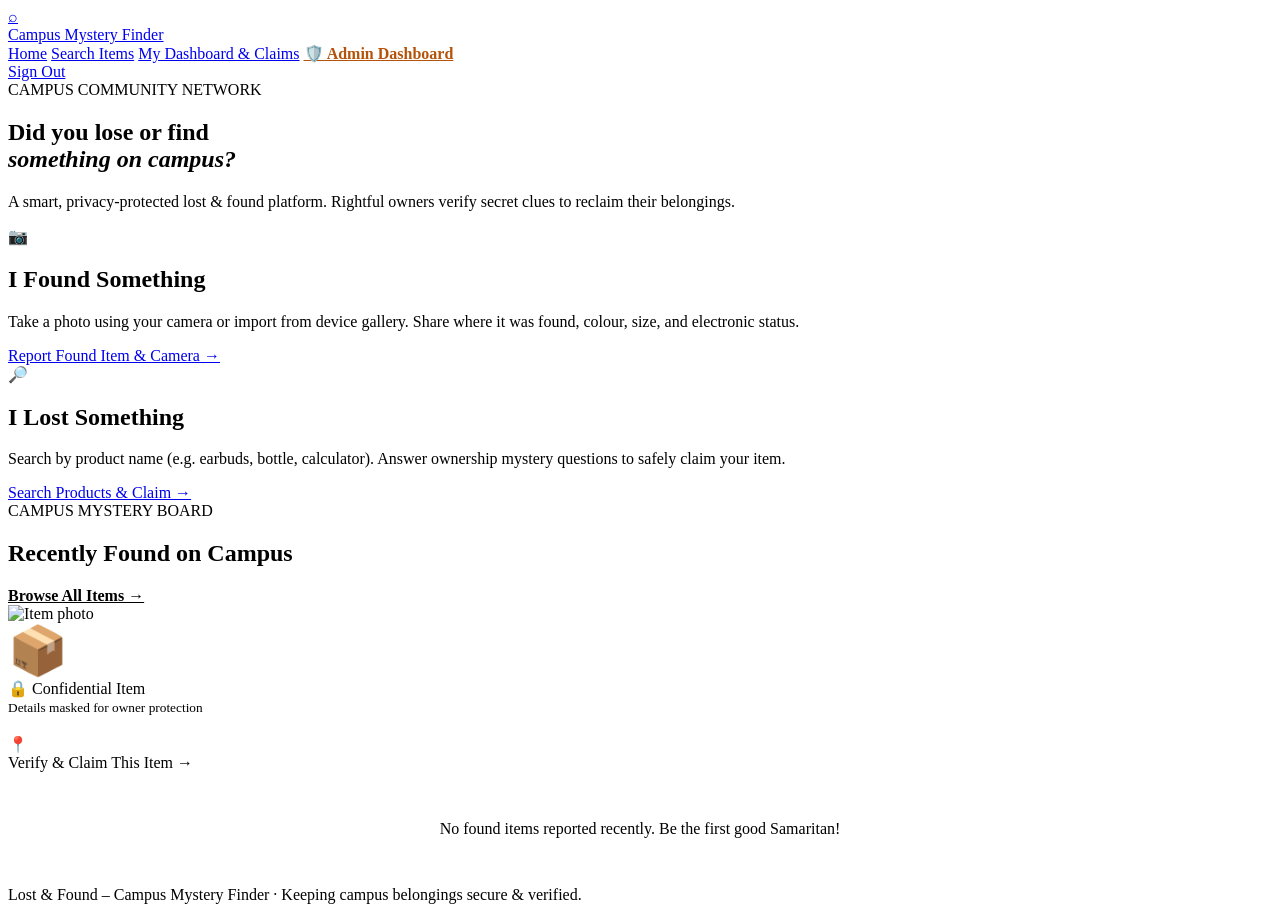
==== src/main/resources/templates/index.html @ d4fc5f44 "Initial commit - Campus Mystery Finder" ====
<!DOCTYPE html>
<html lang="en" xmlns:th="http://www.thymeleaf.org">
<head>
  <meta charset="UTF-8">
  <meta name="viewport" content="width=device-width, initial-scale=1.0">
  <title>Campus Mystery Finder · Did you lose or find something?</title>
  <link rel="stylesheet" th:href="@{/css/style.css}">
</head>
<body>

<header class="topbar">
  <a class="brand" href="/">
    <div class="brand-icon">⌕</div>
    <span>Campus Mystery Finder</span>
  </a>
  <div class="nav-links">
    <a href="/" class="active">Home</a>
    <a href="/search">Search Items</a>
    <a th:if="${currentUser != null && !currentUser.isAdmin()}" href="/student/dashboard">My Dashboard & Claims</a>
    <a th:if="${currentUser != null && currentUser.isAdmin()}" href="/admin/dashboard" style="color: #b45309; font-weight: 700;">🛡️ Admin Dashboard</a>
  </div>
  <div class="nav-user">
    <span th:if="${currentUser != null}" class="badge-role"
          th:classappend="${currentUser.isAdmin() ? 'admin' : 'student'}"
          th:text="${currentUser.isAdmin() ? 'ADMIN' : 'STUDENT'}">
    </span>
    <span th:if="${currentUser != null}" th:text="${currentUser.email}" style="font-size: 0.85rem; color: var(--text-muted);"></span>
    <a href="/logout" class="button outline sm">Sign Out</a>
  </div>
</header>

<div th:if="${success}" class="notice-bar success" th:text="${success}"></div>
<div th:if="${error}" class="notice-bar error" th:text="${error}"></div>

<main>
  <!-- Condition 1: "did u lost or found something in campus" -->
  <section class="hero">
    <span class="eyebrow">CAMPUS COMMUNITY NETWORK</span>
    <h1>Did you lose or find<br><em>something on campus?</em></h1>
    <p>A smart, privacy-protected lost & found platform. Rightful owners verify secret clues to reclaim their belongings.</p>

    <div class="choice-cards">
      <!-- if found == Point 2 & 3 -->
      <div class="choice-card found">
        <div class="choice-icon">📷</div>
        <h2>I Found Something</h2>
        <p>Take a photo using your camera or import from device gallery. Share where it was found, colour, size, and electronic status.</p>
        <a href="/report/found" class="button primary full">
          Report Found Item & Camera →
        </a>
      </div>

      <!-- if lost == Point 4 & 5 -->
      <div class="choice-card lost">
        <div class="choice-icon">🔎</div>
        <h2>I Lost Something</h2>
        <p>Search by product name (e.g. earbuds, bottle, calculator). Answer ownership mystery questions to safely claim your item.</p>
        <a href="/search" class="button secondary full">
          Search Products & Claim →
        </a>
      </div>
    </div>
  </section>

  <!-- Community Mystery Board -->
  <section class="section">
    <div class="section-head">
      <div>
        <span class="eyebrow">CAMPUS MYSTERY BOARD</span>
        <h2>Recently Found on Campus</h2>
      </div>
      <a href="/search" style="color: var(--primary); font-weight: 600;">Browse All Items →</a>
    </div>

    <div class="cards-grid">
      <article class="item-card" th:each="item : ${recentFound}">
        <div class="card-media mystery-blurred">
          <img th:if="${item.imageName != null}" th:src="@{/uploads/{img}(img=${item.imageName})}" alt="Item photo">
          <div th:if="${item.imageName == null}" style="font-size: 3rem;">📦</div>
          <div class="mystery-overlay">
            <span>🔒 Confidential Item<br><small>Details masked for owner protection</small></span>
          </div>
          <span class="item-badge-pill" th:text="${item.category}"></span>
        </div>

        <div class="card-content">
          <h3 th:text="${item.name}"></h3>
          <div class="item-meta">
            <span class="meta-tag" th:text="'🎨 ' + ${item.colour}"></span>
            <span class="meta-tag" th:text="'📏 ' + ${item.size}"></span>
            <span class="meta-tag" th:text="${item.isElectronic ? '⚡ Electronic' : '📦 Non-electronic'}"></span>
          </div>
          <div class="item-location">
            📍 <span th:text="${item.location}"></span>
          </div>
          <a th:href="@{/claim/{id}(id=${item.id})}" class="button primary full sm claim-btn">
            Verify & Claim This Item →
          </a>
        </div>
      </article>

      <p th:if="${#lists.isEmpty(recentFound)}" style="color: var(--text-muted); grid-column: 1 / -1; padding: 2rem; text-align: center; background: #fff; border-radius: var(--radius); border: 1px dashed var(--border);">
        No found items reported recently. Be the first good Samaritan!
      </p>
    </div>
  </section>
</main>

<footer>
  Lost & Found – Campus Mystery Finder · Keeping campus belongings secure & verified.
</footer>

<script th:src="@{/js/script.js}"></script>
</body>
</html>
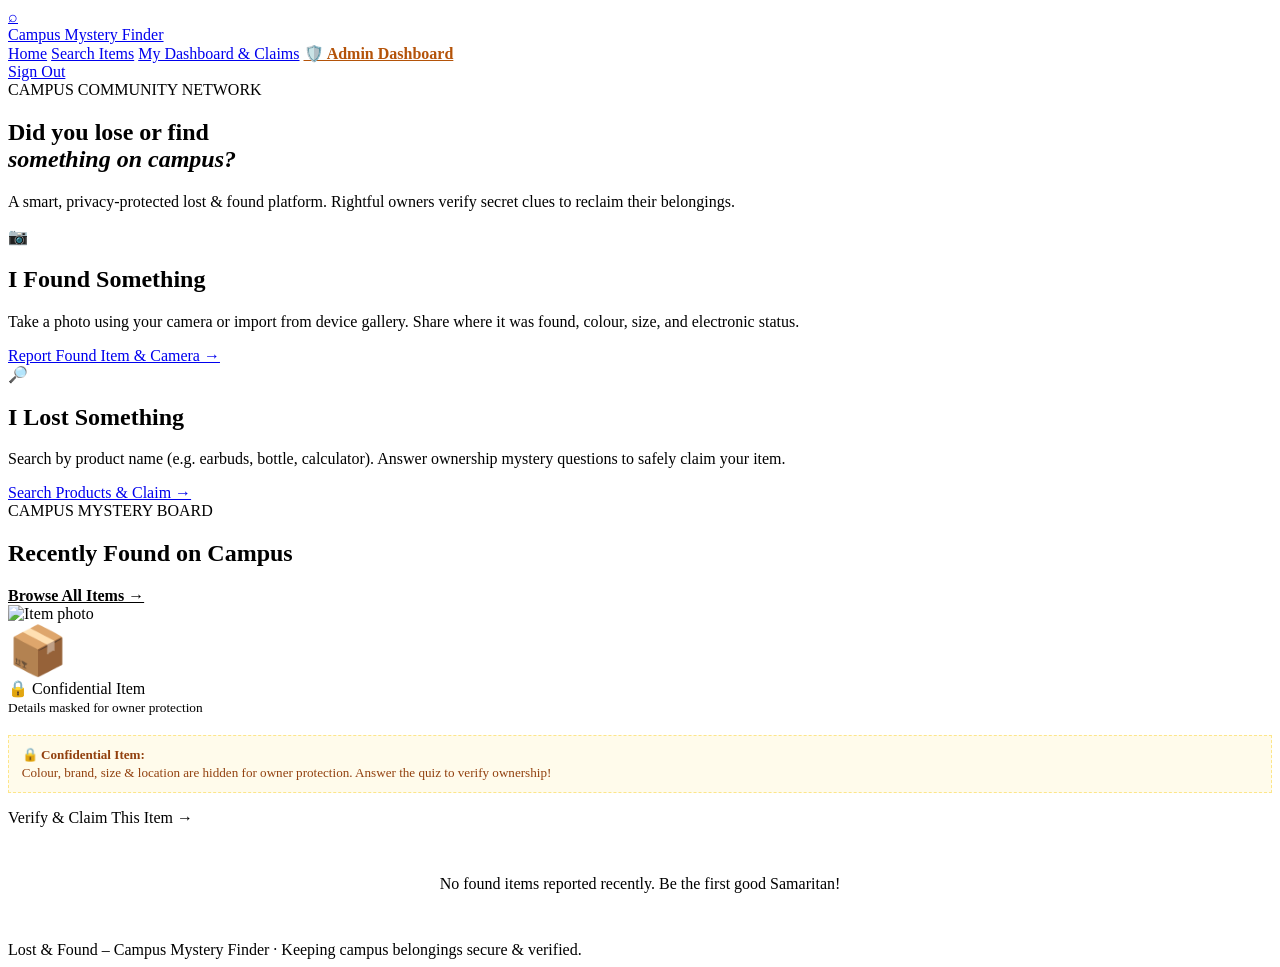
==== commit 27b98f6a: "Upload project folder" ====
--- a/src/main/resources/templates/index.html
+++ b/src/main/resources/templates/index.html
@@ -84,15 +84,16 @@
         </div>
 
         <div class="card-content">
+          <!-- Condition: ONLY object name is visible -->
           <h3 th:text="${item.name}"></h3>
-          <div class="item-meta">
-            <span class="meta-tag" th:text="'🎨 ' + ${item.colour}"></span>
-            <span class="meta-tag" th:text="'📏 ' + ${item.size}"></span>
-            <span class="meta-tag" th:text="${item.isElectronic ? '⚡ Electronic' : '📦 Non-electronic'}"></span>
+          <div style="font-size: 0.78rem; color: var(--text-muted); margin-bottom: 0.5rem;" th:text="'Mystery Reference: ' + ${item.itemCode}"></div>
+
+          <!-- Colour, brand, size, location kept confidential -->
+          <div style="margin: 0.5rem 0 1rem; font-size: 0.82rem; color: #92400e; background: #fffbeb; border: 1px dashed #fde68a; border-radius: var(--radius-sm); padding: 0.6rem 0.8rem; line-height: 1.4;">
+            🔒 <strong>Confidential Item:</strong><br>
+            Colour, brand, size & location are hidden for owner protection. Answer the quiz to verify ownership!
           </div>
-          <div class="item-location">
-            📍 <span th:text="${item.location}"></span>
-          </div>
+
           <a th:href="@{/claim/{id}(id=${item.id})}" class="button primary full sm claim-btn">
             Verify & Claim This Item →
           </a>
